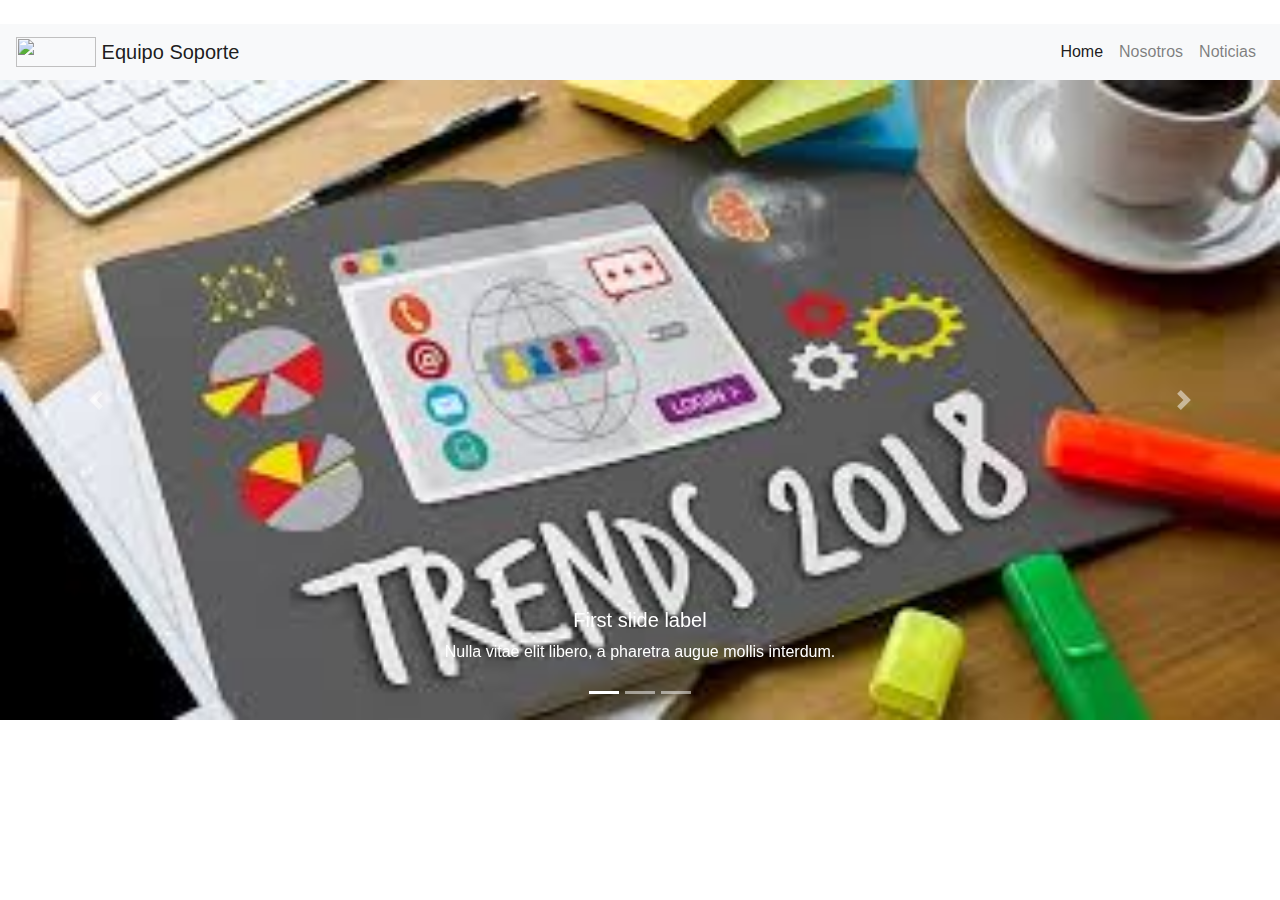
==== index.html @ 474457b0 "fixed index file" ====
<!doctype html>
<html lang="en">
  <head>
    <!-- Required meta tags -->
    <meta charset="utf-8">
    <meta name="viewport" content="width=device-width, initial-scale=1, shrink-to-fit=no">

    <!-- Bootstrap CSS -->
    <link rel="stylesheet" href="https://stackpath.bootstrapcdn.com/bootstrap/4.3.1/css/bootstrap.min.css" integrity="sha384-ggOyR0iXCbMQv3Xipma34MD+dH/1fQ784/j6cY/iJTQUOhcWr7x9JvoRxT2MZw1T" crossorigin="anonymous">

    <title>Hello, world!</title>
  </head>
  <body>
    <a class="navbar-brand" href="#">
    <nav class="navbar navbar-expand-lg navbar-light bg-light">
      <img src="http://ebconsulting.cl/wp-content/themes/eb-consulting/images/logo-eb.svg" width="80" height="30" class="d-inline-block align-top" alt="">
      Equipo Soporte
      </a>
  <button class="navbar-toggler" type="button" data-toggle="collapse" data-target="#navbarSupportedContent" aria-controls="navbarSupportedContent" aria-expanded="false" aria-label="Toggle navigation">
    <span class="navbar-toggler-icon"></span>
  </button>

  <div class="collapse navbar-collapse" id="navbarSupportedContent">
    <ul class="navbar-nav ml-auto">
      <li class="nav-item active">
        <a class="nav-link" href="#">Home<span class="sr-only">(current)</span></a>
      </li>
      <li class="nav-item">
        <a class="nav-link" href="about.html">Nosotros</a>
      </li>
      <li class="nav-item">
        <a class="nav-link" href="noticias.html" >Noticias</a>
      </li>
      <li class="nav-item dropdown">

        <div class="dropdown-menu" aria-labelledby="navbarDropdown">
          <a class="dropdown-item" href="#">Acceso</a>
          <a class="dropdown-item" href="#">Cotizaciones</a>
          <div class="dropdown-divider">Cerrar</div>
          <a class="dropdown-item" href="#">Cerrar</a>
        </div>
      </li>
    </ul>
  </div>
</nav>
<div class="bd-example">
<div id="carouselExampleCaptions" class="carousel slide" data-ride="carousel">
<ol class="carousel-indicators">
  <li data-target="#carouselExampleCaptions" data-slide-to="0" class="active"></li>
  <li data-target="#carouselExampleCaptions" data-slide-to="1"></li>
  <li data-target="#carouselExampleCaptions" data-slide-to="2"></li>
</ol>
<div class="carousel-inner">
  <div class="carousel-item active">
    <img src="[data-uri]" class="d-block w-100" alt="..." style="width:8%">
    <div class="carousel-caption d-none d-md-block">
      <h5>First slide label</h5>
      <p>Nulla vitae elit libero, a pharetra augue mollis interdum.</p>
    </div>
  </div>
  <div class="carousel-item">
    <img src="https://tormofranquicias.es/wp-content/uploads/2016/06/las-estadisticas-del-exito.jpg" class="d-block w-100" alt="...">
    <div class="carousel-caption d-none d-md-block">
      <h5>Second slide label</h5>
      <p>Lorem ipsum dolor sit amet, consectetur adipiscing elit.</p>
    </div>
  </div>
  <div class="carousel-item">
    <img src="https://concepto.de/wp-content/uploads/2016/04/bibliografia-e1546211740640.jpg" class="d-block w-100" alt="...">
    <div class="carousel-caption d-none d-md-block">
      <h5>Third slide label</h5>
      <p>Praesent commodo cursus magna, vel scelerisque nisl consectetur.</p>
    </div>
  </div>
</div>
<a class="carousel-control-prev" href="#carouselExampleCaptions" role="button" data-slide="prev">
  <span class="carousel-control-prev-icon" aria-hidden="true"></span>
  <span class="sr-only">Previous</span>
</a>
<a class="carousel-control-next" href="#carouselExampleCaptions" role="button" data-slide="next">
  <span class="carousel-control-next-icon" aria-hidden="true"></span>
  <span class="sr-only">Next</span>
</a>
</div>
</div>

    <!-- Optional JavaScript -->
    <!-- jQuery first, then Popper.js, then Bootstrap JS -->
    <script src="https://code.jquery.com/jquery-3.3.1.slim.min.js" integrity="sha384-q8i/X+965DzO0rT7abK41JStQIAqVgRVzpbzo5smXKp4YfRvH+8abtTE1Pi6jizo" crossorigin="anonymous"></script>
    <script src="https://cdnjs.cloudflare.com/ajax/libs/popper.js/1.14.7/umd/popper.min.js" integrity="sha384-UO2eT0CpHqdSJQ6hJty5KVphtPhzWj9WO1clHTMGa3JDZwrnQq4sF86dIHNDz0W1" crossorigin="anonymous"></script>
    <script src="https://stackpath.bootstrapcdn.com/bootstrap/4.3.1/js/bootstrap.min.js" integrity="sha384-JjSmVgyd0p3pXB1rRibZUAYoIIy6OrQ6VrjIEaFf/nJGzIxFDsf4x0xIM+B07jRM" crossorigin="anonymous"></script>
  </body>
</html>
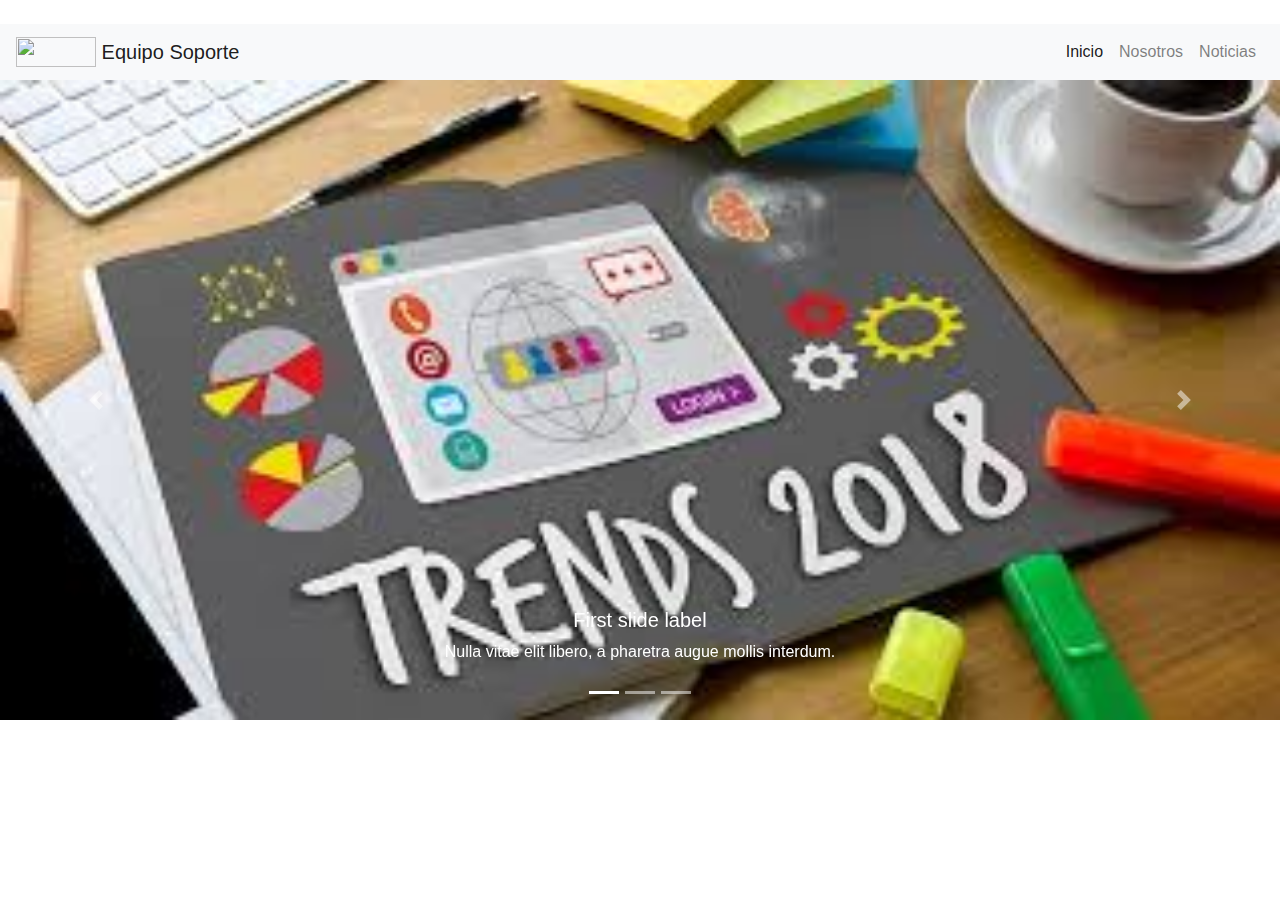
==== commit f3cfecc7: "Cambio de home a inicio" ====
--- a/index.html
+++ b/index.html
@@ -23,7 +23,7 @@
   <div class="collapse navbar-collapse" id="navbarSupportedContent">
     <ul class="navbar-nav ml-auto">
       <li class="nav-item active">
-        <a class="nav-link" href="#">Home<span class="sr-only">(current)</span></a>
+        <a class="nav-link" href="#">Inicio<span class="sr-only">(current)</span></a>
       </li>
       <li class="nav-item">
         <a class="nav-link" href="about.html">Nosotros</a>
